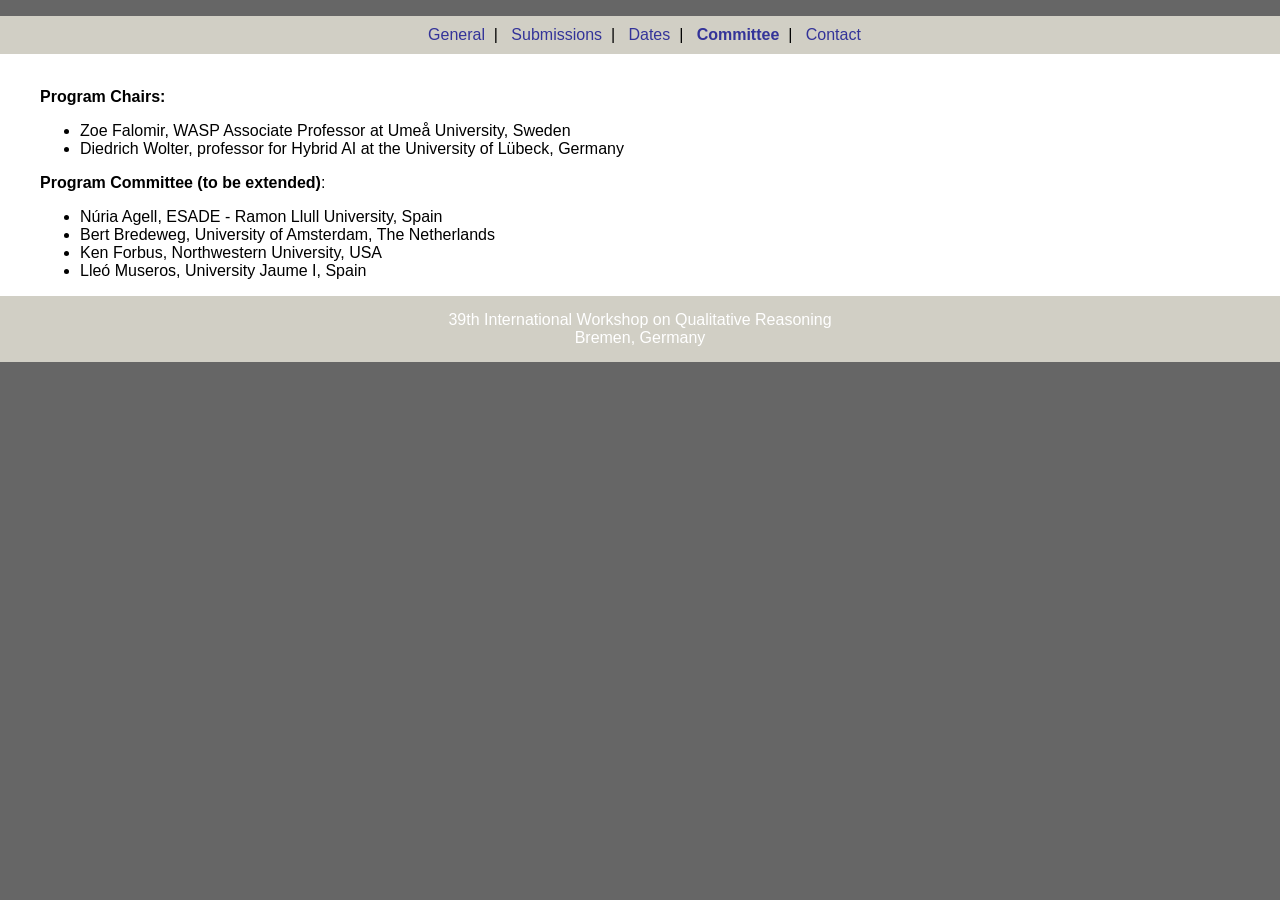
==== committee.html @ 7ad3f926 "first draft" ====
<!DOCTYPE html PUBLIC "-//W3C//DTD HTML 4.01 Transitional//EN" "http://www.w3.org/TR/html4/loose.dtd">

<html>
<head><meta http-equiv="Content-Type" content="text/html; charset=ISO-8859-1">
<title>QR 2026: Bremen, Germany</title>

<link rel="stylesheet" type="text/css" href="qr.css" />
<meta name="description" content="QR 2026">
<meta name="keywords" content="QR 2026">
<meta name="robots" content="Index, Follow">
</head>

<body>
<p class="style14"><span class="style13"><span class="style11"><span class="style12"></span></span></span></p>
<table width="100%" border="0" align="center" cellpadding="0" cellspacing="0" bgcolor="d3d3d1">
  <tbody><tr>
    <td valign="top">
      <table width="100%" border="0" cellspacing="0" cellpadding="0">
        <tbody><tr>
          <!-- <td align="center"><a href="index.html"><img src="qr24_250.jpg"></a> -->
          </td>
        </tr>
      </tbody></table>
      </td>
  </tr>
  <tr>
    <td height="30" bgcolor="#D1CFC5">
      <table width="100%" border="0" cellpadding="10" cellspacing="0" bgcolor="#D1CFC5">
        <tbody><tr>
          <td align="left" valign="middle"><div align="center" class="style2">
            <span class="style3">&nbsp;
            <a href="index.html">General</a>&nbsp; | &nbsp;
            <a href="submissions.html">Submissions</a>&nbsp; | &nbsp;
            <a href="dates.html">Dates</a>&nbsp; | &nbsp;
            <a href="committee.html"><b>Committee</b></a>&nbsp; | &nbsp;
            <!-- <a href="schedule.html">Schedule and Papers</a>&nbsp; | &nbsp;-->
            <!--<a href="program.html">Program</a>&nbsp; | &nbsp;-->
            <!--<a href="venue.html">Venue &amp; Accommodation</a>&nbsp; | &nbsp;-->
            <a href="contact.html">Contact</a>
            </span></div></td>
        </tr>
      </tbody></table>
    </td>
  </tr>
  <tr>
    <td height="100" align="left" valign="top" bgcolor="#FFFFFF"><!-- InstanceBeginEditable name="EditRegion3" -->
      <blockquote class="style2">
      <p class="style14">
      <br />

  <b>Program Chairs:</b>
      <ul>
        <li> Zoe Falomir, WASP Associate Professor at Ume&aring; University, Sweden</li>
        <li> Diedrich Wolter, professor for Hybrid AI at the University of L&uuml;beck, Germany</li>
      </ul>

  <b>Program Committee (to be extended)</b>:

       <ul>
         <li> N&uacute;ria Agell, ESADE - Ramon Llull University, Spain </li>
         <!--<li> Elena Andonova, New Bulgarian University, Bulgaria </li>-->
         <!--<li> Mehul Bhatt, University of &Ouml;rebr&ouml;, Sweden </li>-->
         <!--<li> Gautam Biswas, Vanderbilt University, USA </li>-->
	 <!-- <li>Cecilio Angulo, Universitat Polit&egrave;cnica de Catalunya, Spain</li>-->
	 <!-- <li>Ivan Bratko, University of Ljubljana, Slovenia </li>-->
	 <li>Bert Bredeweg, University of Amsterdam, The Netherlands</li>
	<!-- <li>Stefano Borgo, ISTC CNR Istituto di Scienze e Tecnologie
         della Cognizione, Italy</li> -->
         <!--<li> Elizabeth Bradley, University of Colorado, USA </li>-->
         <!-- <li>Maria Chang, IBM, USA </li>-->
         <!-- <li>Tony Cohn, University of Leeds, UK </li>-->
	 <!-- <li>Vicent Costa, IIIA-CSIC, Spain</li>-->
         <li> Ken Forbus, Northwestern University, USA </li>
         <!--<li> Scott Friedman, Smart Information Flow Technologies, USA </li>-->
         <!-- <li> Joanna Goli&nacute;ska-Pilarek, University of Warsaw, Poland </li>-->
         <!--<li> Luis Gonzalez-Abril, Universidad de Sevilla, Spain</li>-->
	 <!-- <li>Florian Grigoleit, TU Munich, Germany</li>-->
         <!-- <li> Tomoya Horiguchi, Kobe University, Japan </li>-->
         <!--<li> Liliana Ironi, IMATI - CNR, Italy </li>-->
         <!--<LI> Kamal Kansou, Centre de recherche Angers-Nantes, France </li>-->
         <!--<li> Alexandra Kirsch, T&uuml;bingen, Germany </li>-->
         <!--<LI> Matthew Klenk, Palo Alto Research Center, USA </li>-->
         <!--<li> Marco Kragten, Amsterdam University of Applied Sciences </li>-->
         <!--<li> Kate Lockwood, University of St. Thomas, USA </li>-->
         <!--<li> Andrew Lovett, Northwestern University, USA </li>-->
         <li> Lle&oacute; Museros, University Jaume I, Spain</li>
	 <!--<li>Juan Carlos Nieves, Ume&aring; University, Sweden</li>-->
	 <!--<li> Wei Pang, University of Aberdeen, Scotland, UK </li>-->
	 <!--<li>Kai-Florian Richter, Ume&aring; University, Sweden</li>-->
	 <!--<li>Ismael Sanz, University Jaume I, Spain</li>-->
         <!--- <li> Paulo Salles, University of Bras&iacute;lia, Brazil </li> --->
         <!--<li> M&oacute;nica S&aacute;nchez, Universitat Polit&egrave;cnica de Catalunya, Spain </li>-->
         <!--<li> Carl Schultz, Aarhus University, Denmark </li>-->
         <!--<li> Qiuang Shen, Aberystwyth University, Wales, UK </li>-->
	 <!--<li>Peter Struss, TU Munich, Germany</li>-->
	 <!--<li>Jacob Suchan, Constructor University Bremen, Germany</li>-->
	 <!--<li> Kazuko Takahashi, Kwansei Gakuin University, Japan </li>-->
         <!--<li> Louise Trav&eacute;-Massuy&egrave;s, LAAS-CNRS, France </li>-->
         <!--<li> Przemyslaw A. Walega, University of Oxford, University of Warsaw </li>-->
         <!--<li> Diedrich Wolter, University of L&uuml;beck, Germany </li>-->
         <!--<li> Jure &Zcaron;abkar, University of Ljubljana, Slovenia </li>-->
       </ul>

      </p>
      </blockquote>
    <!-- InstanceEndEditable --></td>
  </tr>
  <tr>
    <td height="" bgcolor="#D1CFC5">
      <table width="100%" border="0" cellspacing="0" cellpadding="15">
        <tbody><tr>
          <td width="100%" height="" valign="top" align="center"><table width="100%" border="0" cellspacing="0" cellpadding="0">
              <tbody><tr>
                <td><span class="style11">
                 <center>
                  39th International Workshop on Qualitative Reasoning<br>
                  Bremen, Germany
                  </center>
                  </span></td>
              </tr>
          </tbody></table></td>
        </tr>
      </tbody></table>
    </td>
  </tr>
</tbody></table>

</body></html>
---- qr.css ----
.style2 {
        font-family: Helvetica, sans-serif;
        
}
.style3 {color: #000000}
body {
        margin-left: 0px;
        margin-top: 0px;
        margin-right: 0px;
        margin-bottom: 0px;
        background-color: #666666;
}
a:link {
        color: #333399;
        text-decoration: none;
}
a:visited {
        text-decoration: none;
        color: #333399;
}
a:hover {
        text-decoration: underline;
        color: #993333;
}
a:active {
        text-decoration: none;
        color: #993333;
}
.style11 {      font-family: Helvetica, sans-serif;
        
        color: #FFFFFF;
}
.style12 {
        
        color: #FFFFFF;
}
.style13 {font-family: Helvetica, sans-serif}
.style14 {
        color: #000000
}

.style14 {
        
        font-family: Helvetica, sans-serif;
}
.style16 {font-size: 14px}
.typetet {
        color: #000000;
        font-family: Helvetica, sans-serif;
}
.style2 table tr th .style14 .style14 .typetet {
        font-family: "Helvetica Light", "sans-serif";
        line-height: 1.6;
}
.style2 table tr th .style14 .style14 a strong .style16 {
        line-height: 1.2;
}
.style2 table tr th .style14 .style14 a strong .style16 {
        line-height: 1.6;
}
.style2 table tr .style3.style14 div .style13 {
        color: #000;
}
.style2 table tr .style3.style14 div .style13 {
        font-family: "Helvetica Light", "sans-serif";
        line-height: 1.6;
}
.style2 table tr th .style14 .style14 a strong .style16 {
        font-family: "Helvetica Light", "sans-serif";
}
.style2 table tr th .style14 .style14 a strong .style16 {
}
.style2 table tr th .style14 .style14 a strong .style16 {
}
.bonus {
        font-weight: bold;
}
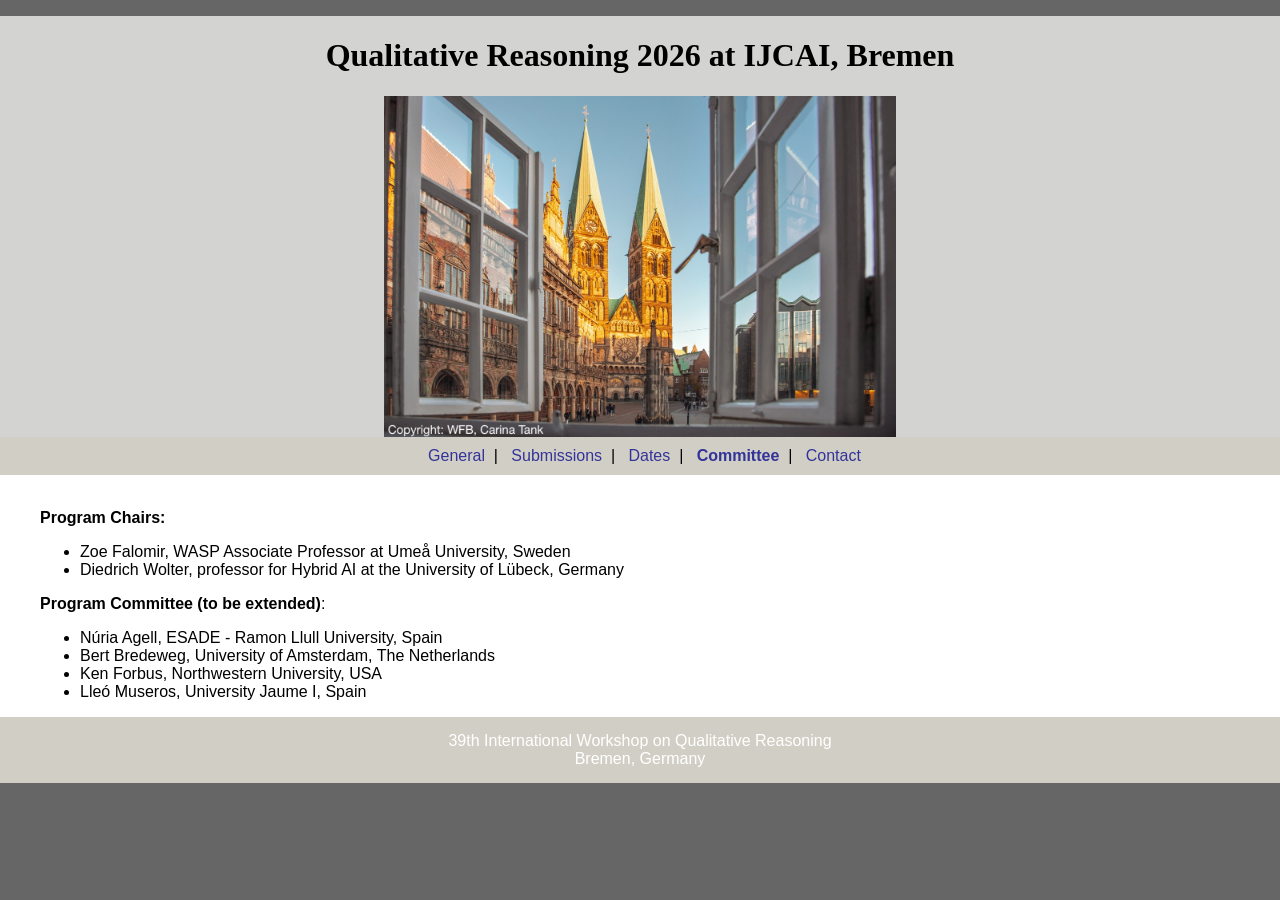
==== commit da613186: "added photo and submission link" ====
--- a/committee.html
+++ b/committee.html
@@ -14,10 +14,14 @@
 <p class="style14"><span class="style13"><span class="style11"><span class="style12"></span></span></span></p>
 <table width="100%" border="0" align="center" cellpadding="0" cellspacing="0" bgcolor="d3d3d1">
   <tbody><tr>
-    <td valign="top">
+    <td valign="top"><!-- InstanceBeginRepeat name="RepeatRegion1" --><!-- InstanceBeginRepeatEntry -->
       <table width="100%" border="0" cellspacing="0" cellpadding="0">
         <tbody><tr>
-          <!-- <td align="center"><a href="index.html"><img src="qr24_250.jpg"></a> -->
+	    <td align="center"><h1>Qualitative Reasoning 2026 at IJCAI, Bremen</h1></td>
+	    </tr><tr>
+            <td align="center"><a href="index.html">
+		<img src="bremen_wfb_carina_tank.jpeg" width="40%" alt="image of Bremen's townhall and cathedral at market square">
+	      </a>
           </td>
         </tr>
       </tbody></table>
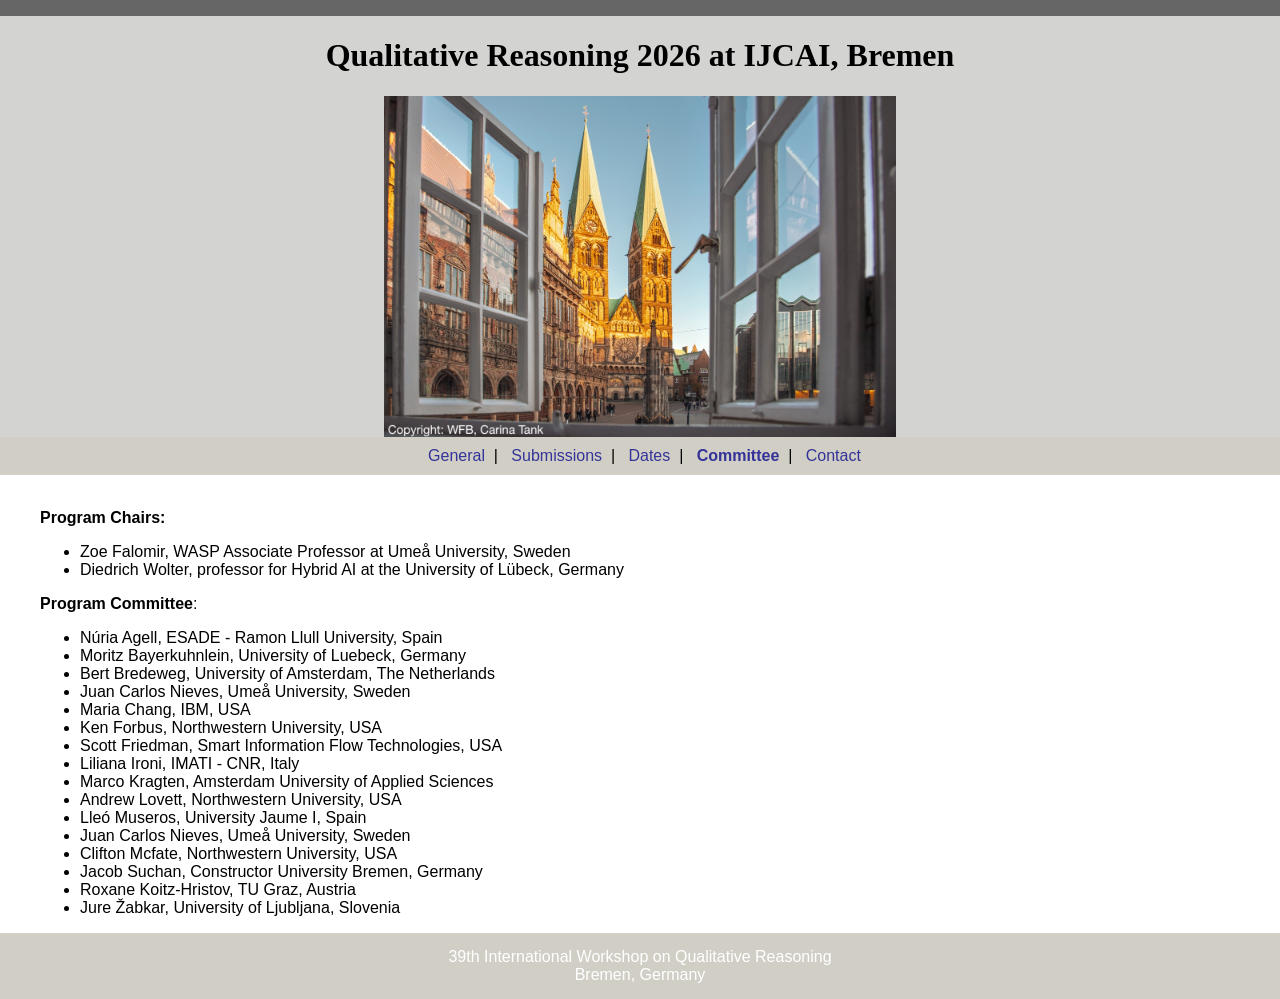
==== commit 3342106c: "updated pc" ====
--- a/committee.html
+++ b/committee.html
@@ -58,7 +58,7 @@
         <li> Diedrich Wolter, professor for Hybrid AI at the University of L&uuml;beck, Germany</li>
       </ul>
 
-  <b>Program Committee (to be extended)</b>:
+  <b>Program Committee</b>:
 
        <ul>
          <li> N&uacute;ria Agell, ESADE - Ramon Llull University, Spain </li>
@@ -66,43 +66,46 @@
          <!--<li> Mehul Bhatt, University of &Ouml;rebr&ouml;, Sweden </li>-->
          <!--<li> Gautam Biswas, Vanderbilt University, USA </li>-->
 	 <!-- <li>Cecilio Angulo, Universitat Polit&egrave;cnica de Catalunya, Spain</li>-->
+	 <li> Moritz Bayerkuhnlein, University of Luebeck, Germany</li>
 	 <!-- <li>Ivan Bratko, University of Ljubljana, Slovenia </li>-->
-	 <li>Bert Bredeweg, University of Amsterdam, The Netherlands</li>
+	 <li> Bert Bredeweg, University of Amsterdam, The Netherlands</li>
 	<!-- <li>Stefano Borgo, ISTC CNR Istituto di Scienze e Tecnologie
          della Cognizione, Italy</li> -->
          <!--<li> Elizabeth Bradley, University of Colorado, USA </li>-->
-         <!-- <li>Maria Chang, IBM, USA </li>-->
+	 <li> Juan Carlos Nieves, Ume&aring; University, Sweden</li>
+         <li> Maria Chang, IBM, USA </li>
          <!-- <li>Tony Cohn, University of Leeds, UK </li>-->
 	 <!-- <li>Vicent Costa, IIIA-CSIC, Spain</li>-->
          <li> Ken Forbus, Northwestern University, USA </li>
-         <!--<li> Scott Friedman, Smart Information Flow Technologies, USA </li>-->
+         <li> Scott Friedman, Smart Information Flow Technologies, USA </li>
          <!-- <li> Joanna Goli&nacute;ska-Pilarek, University of Warsaw, Poland </li>-->
          <!--<li> Luis Gonzalez-Abril, Universidad de Sevilla, Spain</li>-->
 	 <!-- <li>Florian Grigoleit, TU Munich, Germany</li>-->
          <!-- <li> Tomoya Horiguchi, Kobe University, Japan </li>-->
-         <!--<li> Liliana Ironi, IMATI - CNR, Italy </li>-->
+         <li> Liliana Ironi, IMATI - CNR, Italy </li>
          <!--<LI> Kamal Kansou, Centre de recherche Angers-Nantes, France </li>-->
          <!--<li> Alexandra Kirsch, T&uuml;bingen, Germany </li>-->
          <!--<LI> Matthew Klenk, Palo Alto Research Center, USA </li>-->
-         <!--<li> Marco Kragten, Amsterdam University of Applied Sciences </li>-->
+         <li> Marco Kragten, Amsterdam University of Applied Sciences</li>
          <!--<li> Kate Lockwood, University of St. Thomas, USA </li>-->
-         <!--<li> Andrew Lovett, Northwestern University, USA </li>-->
+         <li> Andrew Lovett, Northwestern University, USA </li>
          <li> Lle&oacute; Museros, University Jaume I, Spain</li>
-	 <!--<li>Juan Carlos Nieves, Ume&aring; University, Sweden</li>-->
+	 <li>Juan Carlos Nieves, Ume&aring; University, Sweden</li>
 	 <!--<li> Wei Pang, University of Aberdeen, Scotland, UK </li>-->
 	 <!--<li>Kai-Florian Richter, Ume&aring; University, Sweden</li>-->
 	 <!--<li>Ismael Sanz, University Jaume I, Spain</li>-->
          <!--- <li> Paulo Salles, University of Bras&iacute;lia, Brazil </li> --->
+	 <li> Clifton Mcfate, Northwestern University, USA</li>
          <!--<li> M&oacute;nica S&aacute;nchez, Universitat Polit&egrave;cnica de Catalunya, Spain </li>-->
          <!--<li> Carl Schultz, Aarhus University, Denmark </li>-->
          <!--<li> Qiuang Shen, Aberystwyth University, Wales, UK </li>-->
 	 <!--<li>Peter Struss, TU Munich, Germany</li>-->
-	 <!--<li>Jacob Suchan, Constructor University Bremen, Germany</li>-->
+	 <li>Jacob Suchan, Constructor University Bremen, Germany</li>
 	 <!--<li> Kazuko Takahashi, Kwansei Gakuin University, Japan </li>-->
-         <!--<li> Louise Trav&eacute;-Massuy&egrave;s, LAAS-CNRS, France </li>-->
+	 <li> Roxane Koitz-Hristov, TU Graz, Austria</li>
          <!--<li> Przemyslaw A. Walega, University of Oxford, University of Warsaw </li>-->
          <!--<li> Diedrich Wolter, University of L&uuml;beck, Germany </li>-->
-         <!--<li> Jure &Zcaron;abkar, University of Ljubljana, Slovenia </li>-->
+         <li> Jure &Zcaron;abkar, University of Ljubljana, Slovenia </li>
        </ul>
 
       </p>
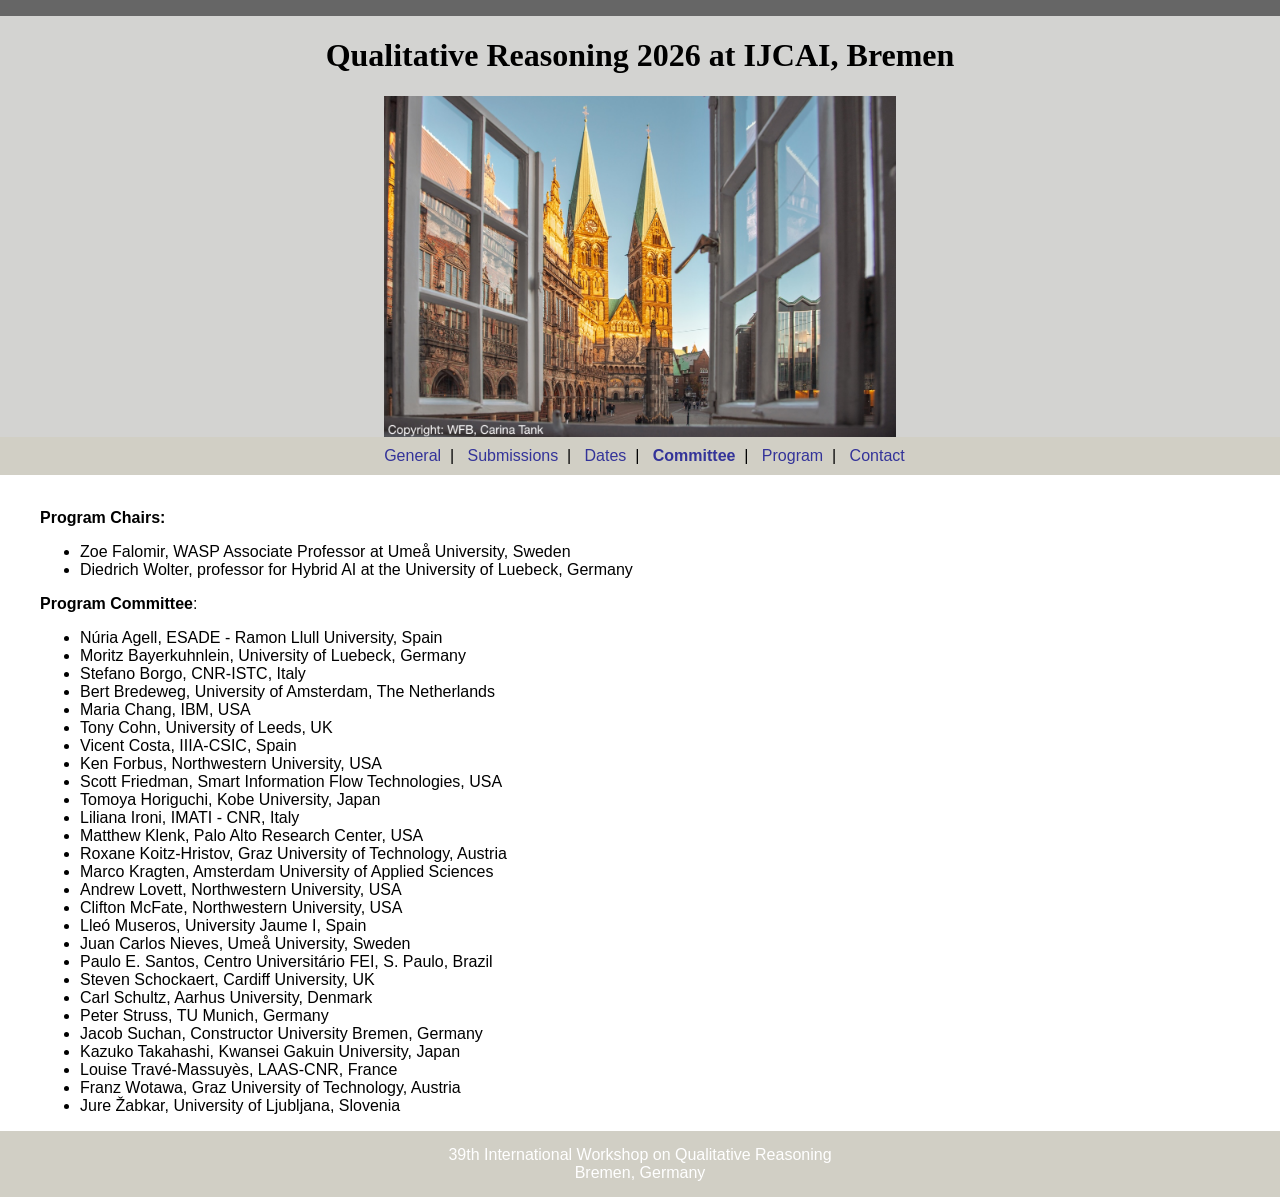
==== commit 406976bc: "added list of accepted papers, updated PC" ====
--- a/committee.html
+++ b/committee.html
@@ -38,7 +38,7 @@
             <a href="dates.html">Dates</a>&nbsp; | &nbsp;
             <a href="committee.html"><b>Committee</b></a>&nbsp; | &nbsp;
             <!-- <a href="schedule.html">Schedule and Papers</a>&nbsp; | &nbsp;-->
-            <!--<a href="program.html">Program</a>&nbsp; | &nbsp;-->
+            <a href="program.html">Program</a>&nbsp; | &nbsp;
             <!--<a href="venue.html">Venue &amp; Accommodation</a>&nbsp; | &nbsp;-->
             <a href="contact.html">Contact</a>
             </span></div></td>
@@ -55,7 +55,7 @@
   <b>Program Chairs:</b>
       <ul>
         <li> Zoe Falomir, WASP Associate Professor at Ume&aring; University, Sweden</li>
-        <li> Diedrich Wolter, professor for Hybrid AI at the University of L&uuml;beck, Germany</li>
+        <li> Diedrich Wolter, professor for Hybrid AI at the University of Luebeck, Germany</li>
       </ul>
 
   <b>Program Committee</b>:
@@ -67,17 +67,18 @@
          <!--<li> Gautam Biswas, Vanderbilt University, USA </li>-->
 	 <!-- <li>Cecilio Angulo, Universitat Polit&egrave;cnica de Catalunya, Spain</li>-->
 	 <li> Moritz Bayerkuhnlein, University of Luebeck, Germany</li>
+	 <li> Stefano Borgo, CNR-ISTC, Italy</li>
 	 <!-- <li>Ivan Bratko, University of Ljubljana, Slovenia </li>-->
 	 <li> Bert Bredeweg, University of Amsterdam, The Netherlands</li>
 	<!-- <li>Stefano Borgo, ISTC CNR Istituto di Scienze e Tecnologie
          della Cognizione, Italy</li> -->
          <!--<li> Elizabeth Bradley, University of Colorado, USA </li>-->
-	 <li> Juan Carlos Nieves, Ume&aring; University, Sweden</li>
          <li> Maria Chang, IBM, USA </li>
-         <!-- <li>Tony Cohn, University of Leeds, UK </li>-->
-	 <!-- <li>Vicent Costa, IIIA-CSIC, Spain</li>-->
+         <li> Tony Cohn, University of Leeds, UK </li>
+	 <li> Vicent Costa, IIIA-CSIC, Spain</li>
          <li> Ken Forbus, Northwestern University, USA </li>
          <li> Scott Friedman, Smart Information Flow Technologies, USA </li>
+	 <li> Tomoya Horiguchi, Kobe University, Japan</li>
          <!-- <li> Joanna Goli&nacute;ska-Pilarek, University of Warsaw, Poland </li>-->
          <!--<li> Luis Gonzalez-Abril, Universidad de Sevilla, Spain</li>-->
 	 <!-- <li>Florian Grigoleit, TU Munich, Germany</li>-->
@@ -85,25 +86,28 @@
          <li> Liliana Ironi, IMATI - CNR, Italy </li>
          <!--<LI> Kamal Kansou, Centre de recherche Angers-Nantes, France </li>-->
          <!--<li> Alexandra Kirsch, T&uuml;bingen, Germany </li>-->
-         <!--<LI> Matthew Klenk, Palo Alto Research Center, USA </li>-->
+         <LI> Matthew Klenk, Palo Alto Research Center, USA </li>
+	 <li> Roxane Koitz-Hristov, Graz University of Technology, Austria</li>
          <li> Marco Kragten, Amsterdam University of Applied Sciences</li>
          <!--<li> Kate Lockwood, University of St. Thomas, USA </li>-->
          <li> Andrew Lovett, Northwestern University, USA </li>
+	 <li> Clifton McFate, Northwestern University, USA</li>
          <li> Lle&oacute; Museros, University Jaume I, Spain</li>
 	 <li>Juan Carlos Nieves, Ume&aring; University, Sweden</li>
 	 <!--<li> Wei Pang, University of Aberdeen, Scotland, UK </li>-->
 	 <!--<li>Kai-Florian Richter, Ume&aring; University, Sweden</li>-->
 	 <!--<li>Ismael Sanz, University Jaume I, Spain</li>-->
-         <!--- <li> Paulo Salles, University of Bras&iacute;lia, Brazil </li> --->
-	 <li> Clifton Mcfate, Northwestern University, USA</li>
+         <li> Paulo E. Santos, Centro Universit&aacute;rio FEI, S. Paulo, Brazil </li>
+	 <li> Steven Schockaert, Cardiff University, UK</li>
          <!--<li> M&oacute;nica S&aacute;nchez, Universitat Polit&egrave;cnica de Catalunya, Spain </li>-->
-         <!--<li> Carl Schultz, Aarhus University, Denmark </li>-->
+         <li> Carl Schultz, Aarhus University, Denmark </li>
          <!--<li> Qiuang Shen, Aberystwyth University, Wales, UK </li>-->
-	 <!--<li>Peter Struss, TU Munich, Germany</li>-->
-	 <li>Jacob Suchan, Constructor University Bremen, Germany</li>
-	 <!--<li> Kazuko Takahashi, Kwansei Gakuin University, Japan </li>-->
-	 <li> Roxane Koitz-Hristov, TU Graz, Austria</li>
+	 <li> Peter Struss, TU Munich, Germany</li>
+	 <li> Jacob Suchan, Constructor University Bremen, Germany</li>
+	 <li> Kazuko Takahashi, Kwansei Gakuin University, Japan </li>
          <!--<li> Przemyslaw A. Walega, University of Oxford, University of Warsaw </li>-->
+	 <li> Louise Trav&eacute;-Massuy&egrave;s, LAAS-CNR, France</li>
+	 <li> Franz Wotawa, Graz University of Technology, Austria</li>
          <!--<li> Diedrich Wolter, University of L&uuml;beck, Germany </li>-->
          <li> Jure &Zcaron;abkar, University of Ljubljana, Slovenia </li>
        </ul>
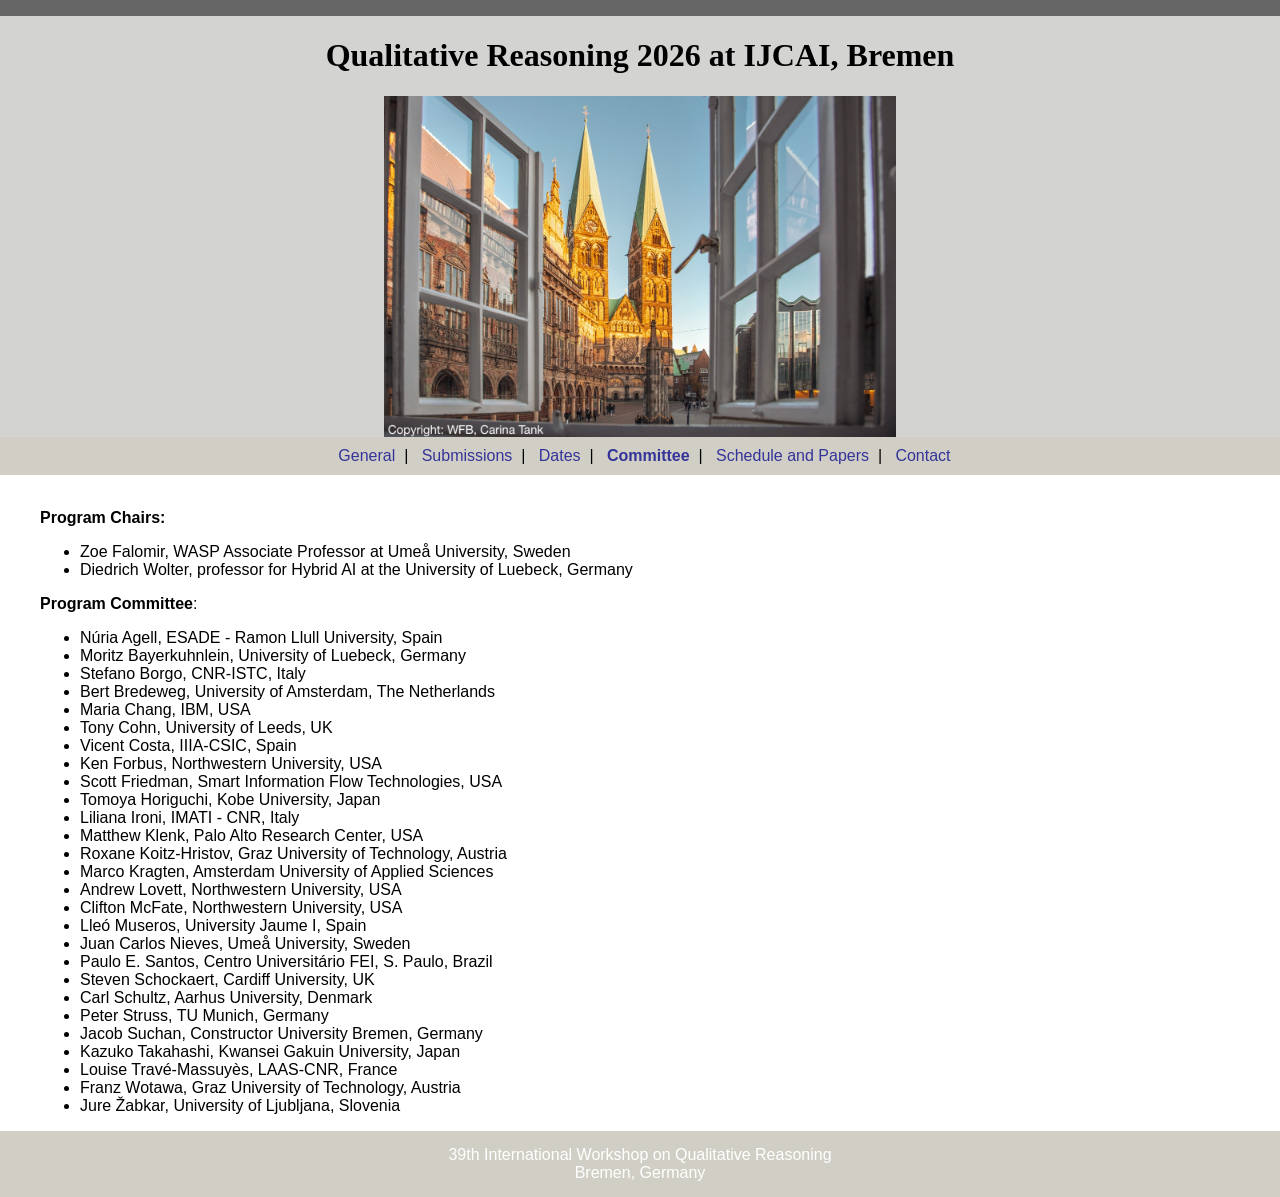
==== commit 00eb7f28: "enabled schedule" ====
--- a/committee.html
+++ b/committee.html
@@ -37,8 +37,8 @@
             <a href="submissions.html">Submissions</a>&nbsp; | &nbsp;
             <a href="dates.html">Dates</a>&nbsp; | &nbsp;
             <a href="committee.html"><b>Committee</b></a>&nbsp; | &nbsp;
-            <!-- <a href="schedule.html">Schedule and Papers</a>&nbsp; | &nbsp;-->
-            <a href="program.html">Program</a>&nbsp; | &nbsp;
+            <a href="schedule.html">Schedule and Papers</a>&nbsp; | &nbsp;
+            <!--<a href="program.html">Program</a>&nbsp; | &nbsp; -->
             <!--<a href="venue.html">Venue &amp; Accommodation</a>&nbsp; | &nbsp;-->
             <a href="contact.html">Contact</a>
             </span></div></td>
